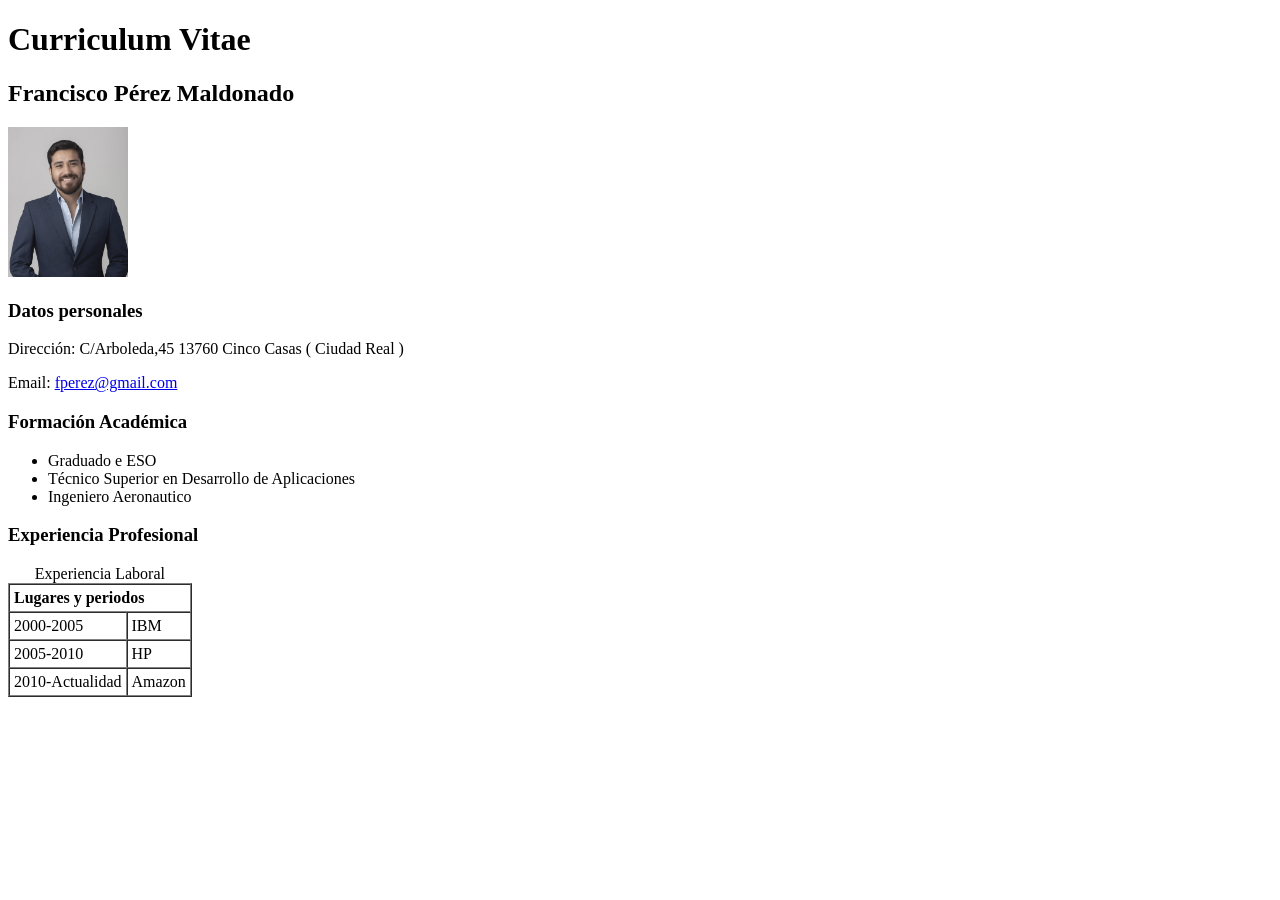
==== index.html @ cee47e35 "v.1" ====
<!DOCTYPE html>
<html lang="es">
<head>
  <meta charset="UTF-8">
  <title>Curriculum Vitae</title>
</head>
<body>

  <h1>Curriculum Vitae</h1>

  <h2>Francisco Pérez Maldonado</h2>

  <img src="fotopersonal.webp" alt="Foto de Francisco Pérez Maldonado" width="120">

  <h3>Datos personales</h3>

  <p>Dirección: C/Arboleda,45 13760 Cinco Casas ( Ciudad Real )</p>

  <p>Email: <a href="mailto:fperez@gmail.com">fperez@gmail.com</a></p>

  <h3>Formación Académica</h3>

  <ul>
    <li>Graduado e ESO</li>
    <li>Técnico Superior en Desarrollo de Aplicaciones</li>
    <li>Ingeniero Aeronautico</li>
  </ul>

  <h3>Experiencia Profesional</h3>

  <table border="1" cellpadding="4" cellspacing="0">
    <caption>Experiencia Laboral</caption>
    <thead>
      <tr>
        <th colspan="2" align="left">Lugares y periodos</th>
      </tr>
    </thead>
    <tbody>
      <tr>
        <td>2000-2005</td>
        <td>IBM</td>
      </tr>
      <tr>
        <td>2005-2010</td>
        <td>HP</td>
      </tr>
      <tr>
        <td>2010-Actualidad</td>
        <td>Amazon</td>
      </tr>
    </tbody>
  </table>

</body>
</html>
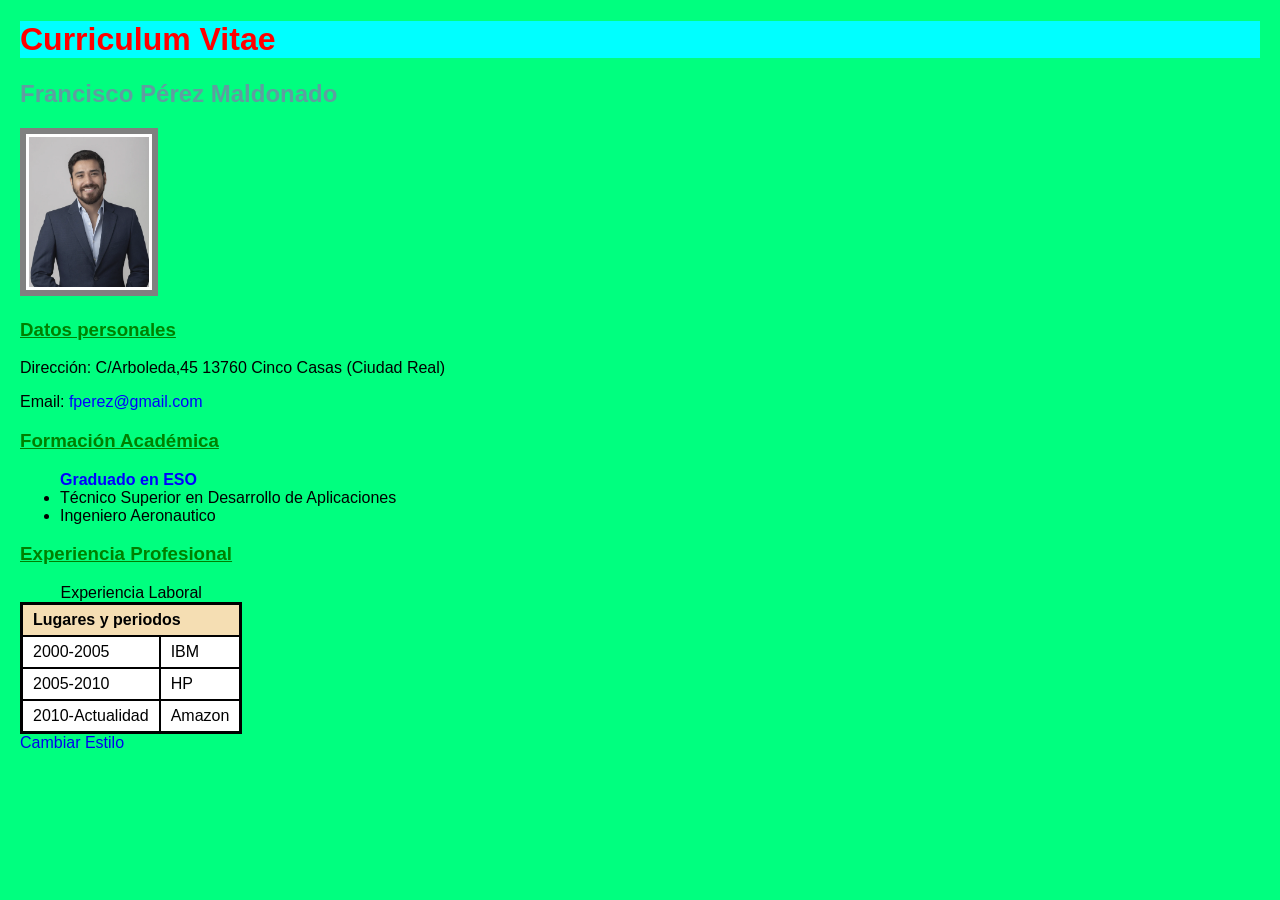
==== commit d7755113: "v.3" ====
--- a/index.html
+++ b/index.html
@@ -3,6 +3,7 @@
 <head>
   <meta charset="UTF-8">
   <title>Curriculum Vitae</title>
+  <link rel="stylesheet" href="estilos.css">
 </head>
 <body>
 
@@ -14,14 +15,14 @@
 
   <h3>Datos personales</h3>
 
-  <p>Dirección: C/Arboleda,45 13760 Cinco Casas ( Ciudad Real )</p>
+  <p>Dirección: C/Arboleda,45 13760 Cinco Casas (Ciudad Real)</p>
 
   <p>Email: <a href="mailto:fperez@gmail.com">fperez@gmail.com</a></p>
 
   <h3>Formación Académica</h3>
 
   <ul>
-    <li>Graduado e ESO</li>
+    <a href="http://iesjuanbosco.es"> Graduado en ESO</a>
     <li>Técnico Superior en Desarrollo de Aplicaciones</li>
     <li>Ingeniero Aeronautico</li>
   </ul>
@@ -50,6 +51,6 @@
       </tr>
     </tbody>
   </table>
-
+<a href="index2.html">Cambiar Estilo</a>
 </body>
 </html>
--- a/estilos.css
+++ b/estilos.css
@@ -0,0 +1,35 @@
+body {background-color:springgreen;
+  color: black;
+  font-family: "Comic Sans MS", "Trebuchet MS", sans-serif;
+  margin: 20px;}
+
+h1 {color: red;
+  background-color: cyan;
+  border: 3px purple}
+h2 {color: cadetblue}
+
+h3 { color: green;
+  text-decoration: underline;}
+img {border: 6px solid gray;
+  padding: 3px;
+  background-color: white}
+
+p a {color: blue;
+  text-decoration: none;}
+a{text-decoration: none;}
+ul a:link {color: blue;
+  font-weight: bold;}
+
+ul a:visited {color: purple;}
+ul a:hover {color: white;
+  background-color: red;}
+ul a:active {color: bisque;
+  background-color: green;}
+
+table {background-color: white;
+  border: 3px solid black;
+  border-collapse: collapse;}
+
+th, td {border: 2px solid black;
+  padding: 6px 10px;}
+th {background-color: wheat;}
